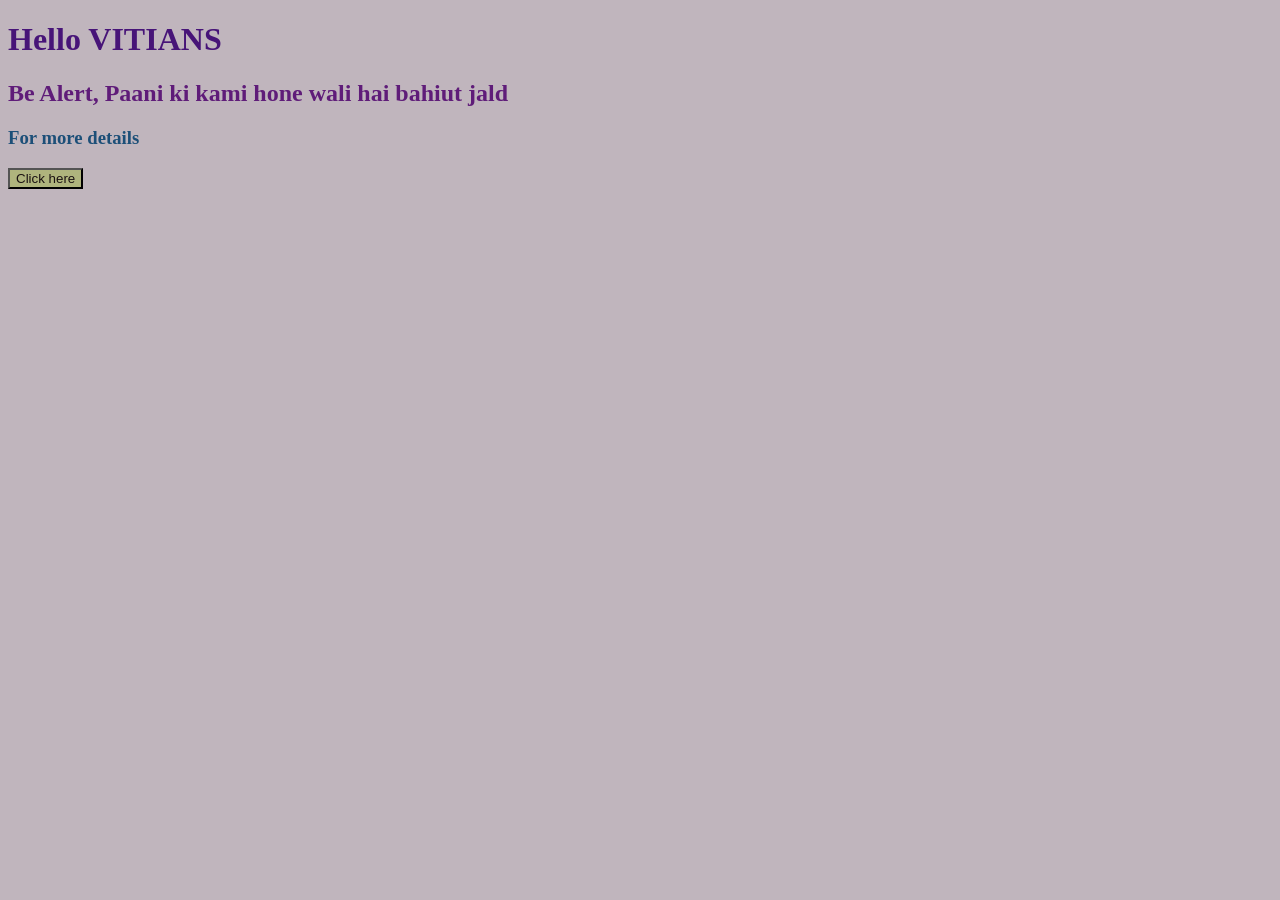
==== css.html @ 053ccb5d "first commit" ====
<!DOCTYPE html>
<html lang="en">
<head>
    <meta charset="UTF-8">
    <meta name="viewport" content="width=device-width, initial-scale=1.0">
    <title>CSS Level 1</title>
    <link rel="stylesheet" href="style.css">
</head>
<body>
    <h1>Hello VITIANS</h1>
    <h2>Be Alert, Paani ki kami hone wali hai bahiut jald</h2>
    <h3>For more details</h3>
    <button>Click here</button>
</body>
</html>
---- style.css ----
h1 {
   color: rgb(71, 20, 120);
}
h2 {
    color: rgb(95, 28, 121);
}
button{
    color:rgb(28, 19, 19) 
}
body{
    background-color:rgb(192, 181, 189);
}
button{
    background-color:rgb(175, 180, 125);
}
h3{
    color:rgb(28, 79, 120)
}
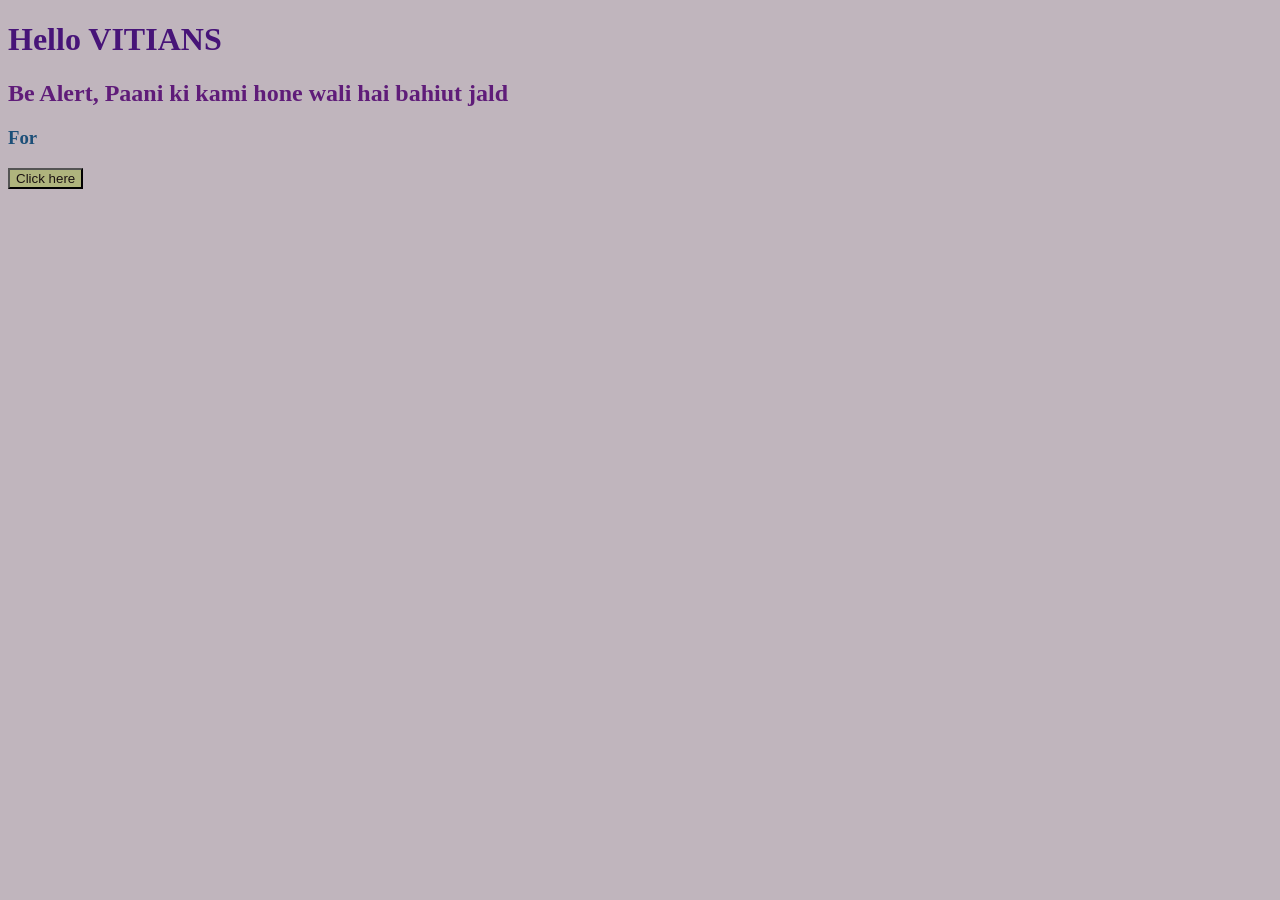
==== commit adcbe5da: "updated" ====
--- a/css.html
+++ b/css.html
@@ -9,7 +9,7 @@
 <body>
     <h1>Hello VITIANS</h1>
     <h2>Be Alert, Paani ki kami hone wali hai bahiut jald</h2>
-    <h3>For more details</h3>
+    <h3>For</h3>
     <button>Click here</button>
 </body>
 </html>
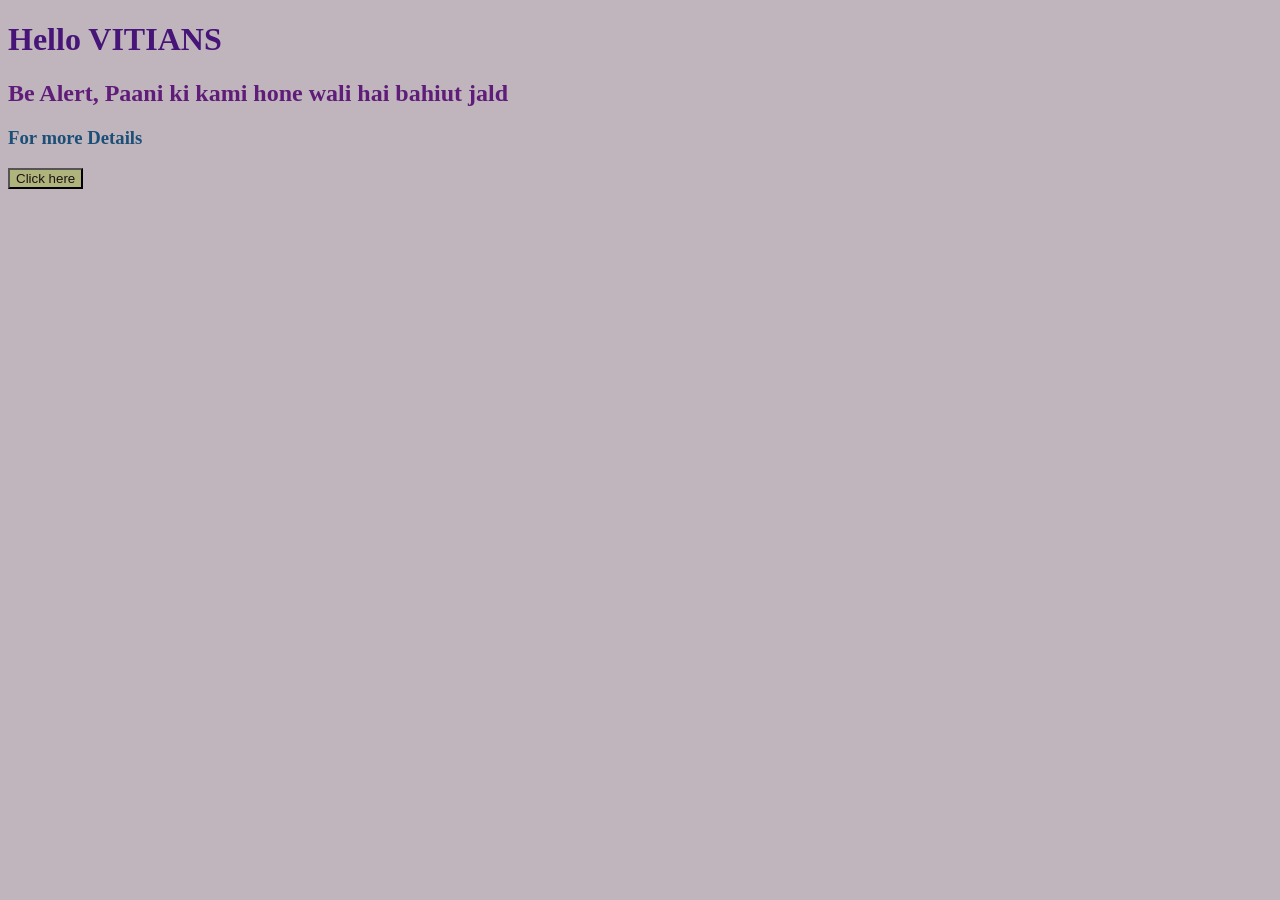
==== commit 12ddda92: "new update" ====
--- a/css.html
+++ b/css.html
@@ -9,7 +9,7 @@
 <body>
     <h1>Hello VITIANS</h1>
     <h2>Be Alert, Paani ki kami hone wali hai bahiut jald</h2>
-    <h3>For</h3>
+    <h3>For more Details</h3>
     <button>Click here</button>
 </body>
 </html>
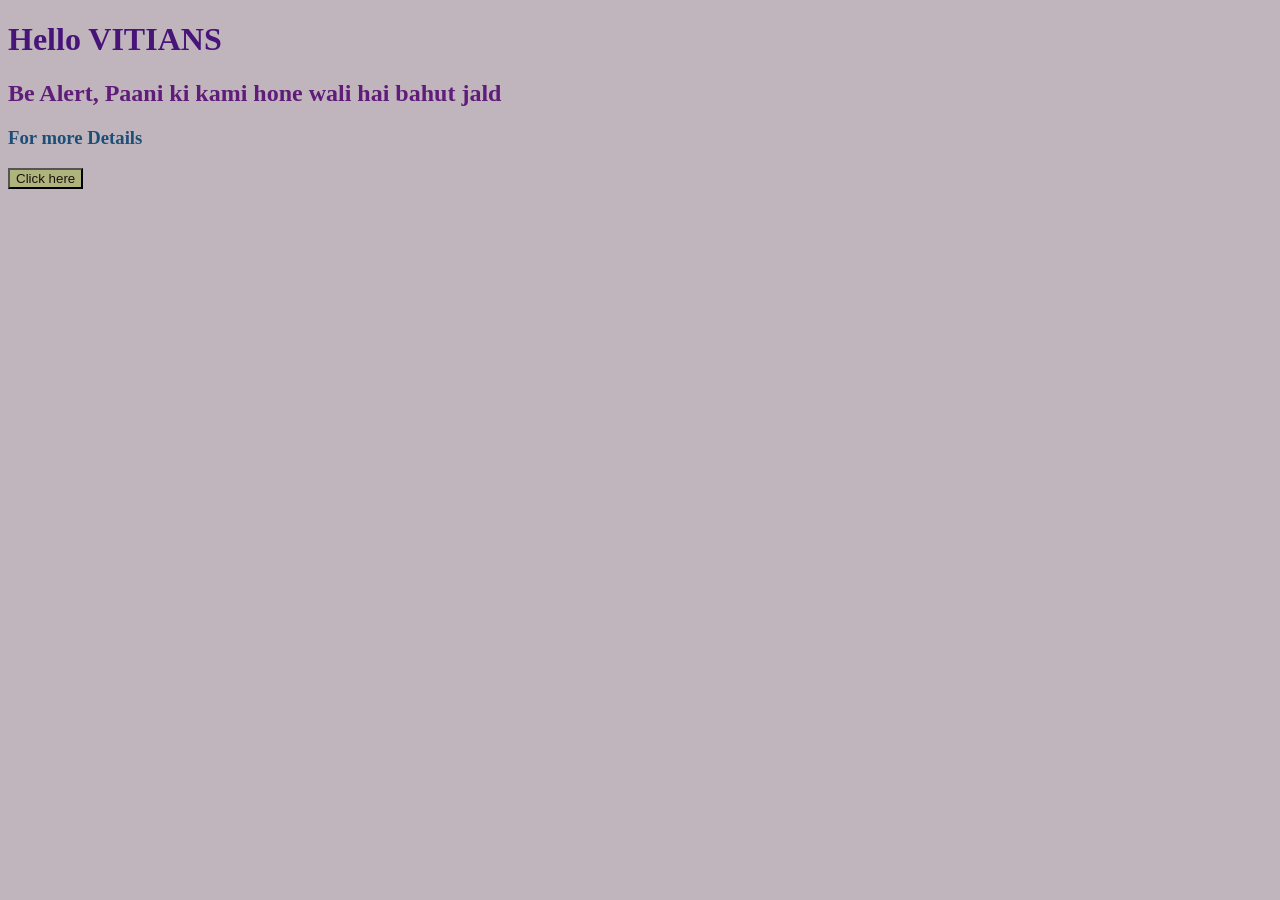
==== commit 405c802b: "Update css.html" ====
--- a/css.html
+++ b/css.html
@@ -8,8 +8,8 @@
 </head>
 <body>
     <h1>Hello VITIANS</h1>
-    <h2>Be Alert, Paani ki kami hone wali hai bahiut jald</h2>
+    <h2>Be Alert, Paani ki kami hone wali hai bahut jald</h2>
     <h3>For more Details</h3>
     <button>Click here</button>
 </body>
-</html>+</html>
